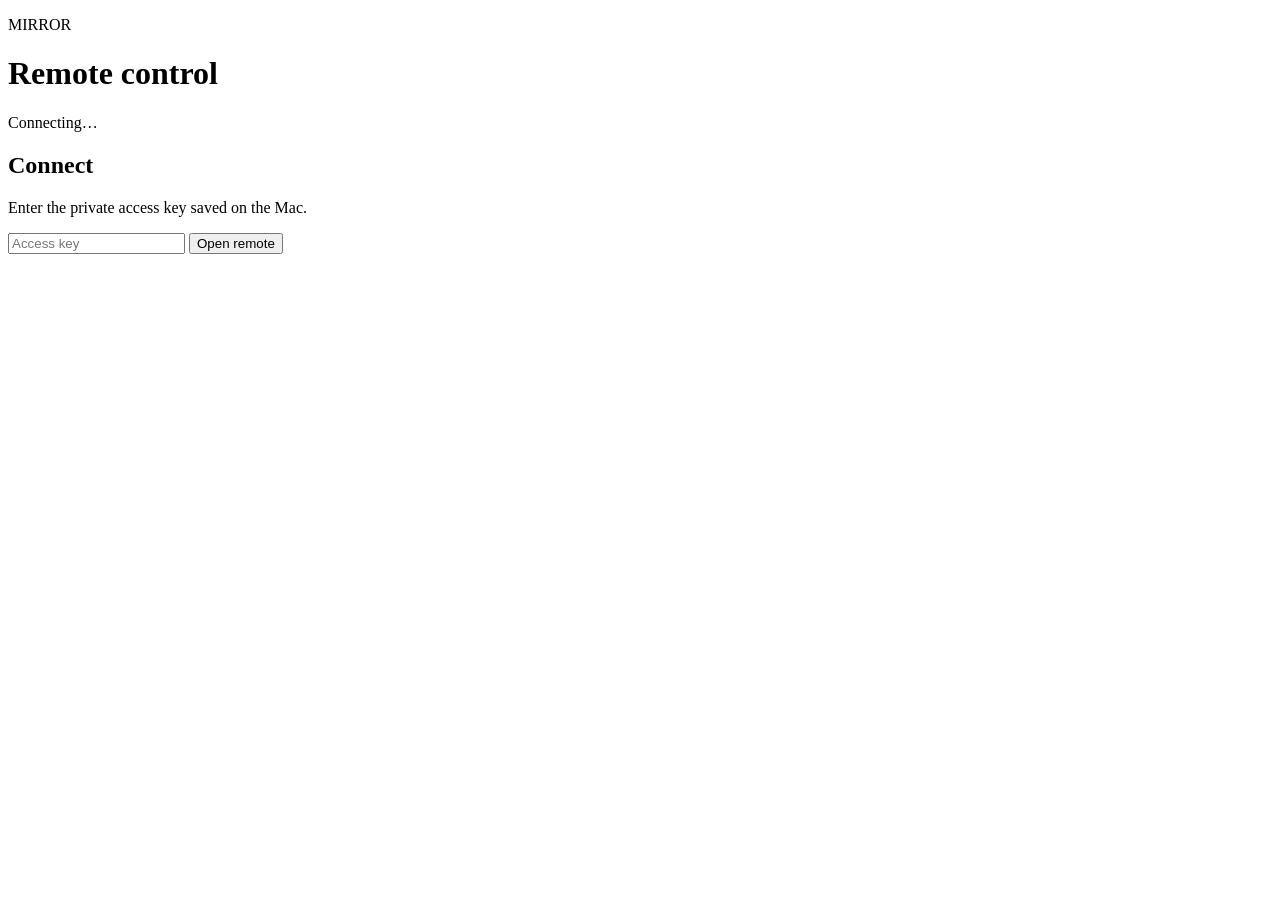
==== remote-control/index.html @ ed8fba6d "Recover Android system and add remote control" ====
<!doctype html>
<html lang="en">
<head>
  <meta charset="utf-8">
  <meta name="viewport" content="width=device-width, initial-scale=1, viewport-fit=cover">
  <meta name="theme-color" content="#080b0d">
  <title>Mirror Remote</title>
  <link rel="stylesheet" href="/styles.css">
</head>
<body>
  <main>
    <header>
      <div>
        <p class="eyebrow">MIRROR</p>
        <h1>Remote control</h1>
      </div>
      <span id="connection" class="status">Connecting…</span>
    </header>

    <section id="login" class="card login">
      <h2>Connect</h2>
      <p>Enter the private access key saved on the Mac.</p>
      <form id="login-form">
        <input id="token" type="password" autocomplete="current-password" placeholder="Access key" required>
        <button type="submit" class="primary">Open remote</button>
      </form>
    </section>

    <section id="remote" hidden>
      <div class="screen-wrap">
        <img id="screen" alt="Live Mirror screen" draggable="false">
        <div id="screen-message">Loading screen…</div>
      </div>

      <nav class="main-controls" aria-label="Android navigation">
        <button data-key="back" class="back">‹ <span>Back</span></button>
        <button data-key="home">● <span>Home</span></button>
        <button data-key="recents">▢ <span>Recent</span></button>
      </nav>

      <section class="card controls">
        <div class="launch-row">
          <button data-app="dashboard" class="primary">Mirror dashboard</button>
          <button data-app="settings">Android settings</button>
        </div>
        <div class="dpad" aria-label="Directional navigation">
          <button data-key="up" class="dpad-up" aria-label="Up">▲</button>
          <button data-key="left" class="dpad-left" aria-label="Left">◀</button>
          <button data-key="select" class="dpad-select" aria-label="Select">OK</button>
          <button data-key="right" class="dpad-right" aria-label="Right">▶</button>
          <button data-key="down" class="dpad-down" aria-label="Down">▼</button>
        </div>
        <div class="control-row">
          <button data-key="volumeDown">− <span>Volume</span></button>
          <button data-key="mute">Mute</button>
          <button data-key="volumeUp">+ <span>Volume</span></button>
        </div>
        <div class="control-row">
          <button data-key="wake">Wake</button>
          <button data-key="sleep">Sleep</button>
          <button id="open-mac">Mac view</button>
        </div>
        <form id="text-form" class="text-row">
          <input id="text" type="text" maxlength="300" autocomplete="off" placeholder="Type on the Mirror">
          <button type="submit" class="primary">Send</button>
        </form>
      </section>
      <p class="hint">Tap the live screen to click, drag to swipe, or use the directional pad. Back is always pinned above the iPhone home bar.</p>
    </section>
  </main>
  <script src="/app.js"></script>
</body>
</html>
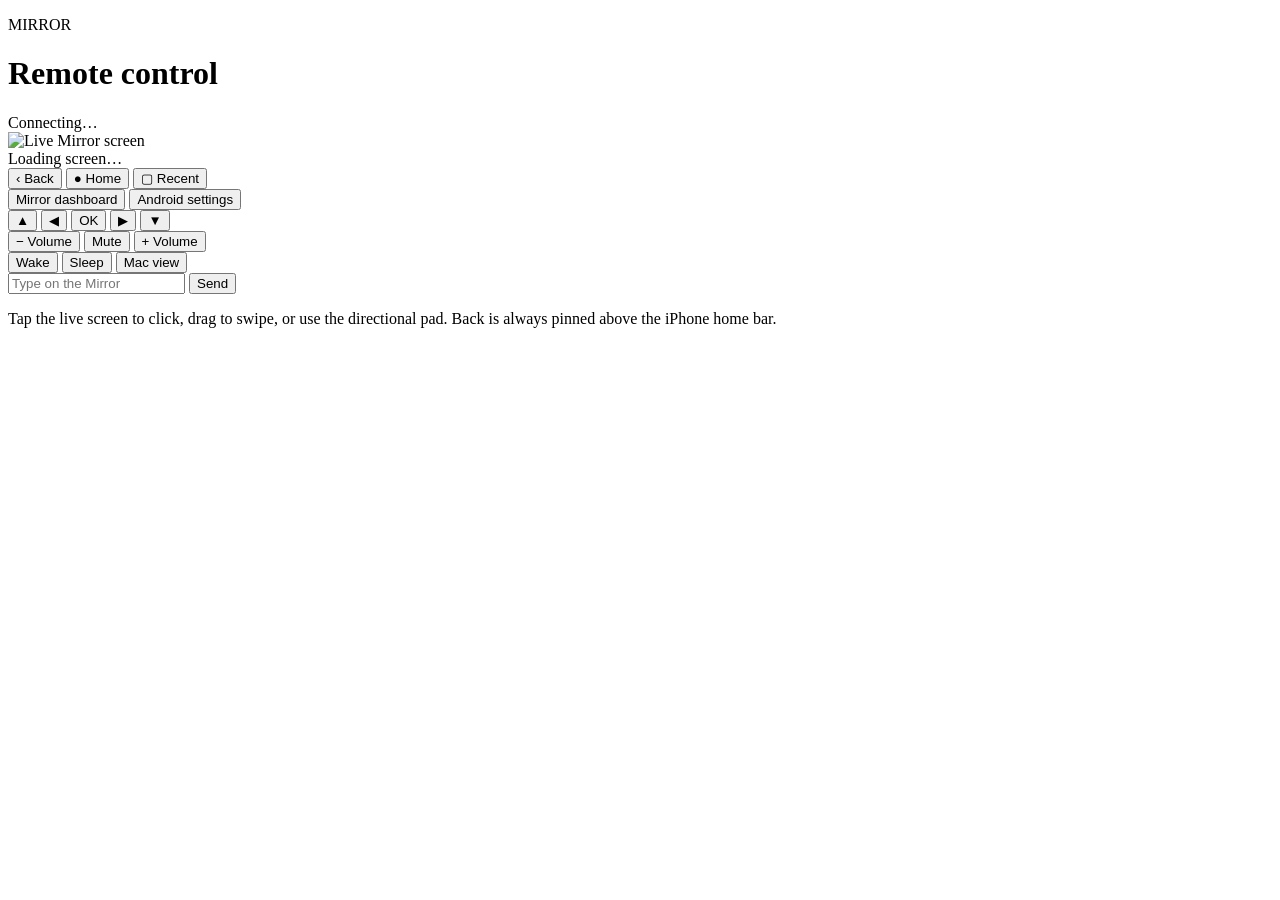
==== commit f4876306: "Finish local Mirror controls and camera recovery notes" ====
--- a/remote-control/index.html
+++ b/remote-control/index.html
@@ -17,16 +17,7 @@
       <span id="connection" class="status">Connecting…</span>
     </header>
 
-    <section id="login" class="card login">
-      <h2>Connect</h2>
-      <p>Enter the private access key saved on the Mac.</p>
-      <form id="login-form">
-        <input id="token" type="password" autocomplete="current-password" placeholder="Access key" required>
-        <button type="submit" class="primary">Open remote</button>
-      </form>
-    </section>
-
-    <section id="remote" hidden>
+    <section id="remote">
       <div class="screen-wrap">
         <img id="screen" alt="Live Mirror screen" draggable="false">
         <div id="screen-message">Loading screen…</div>
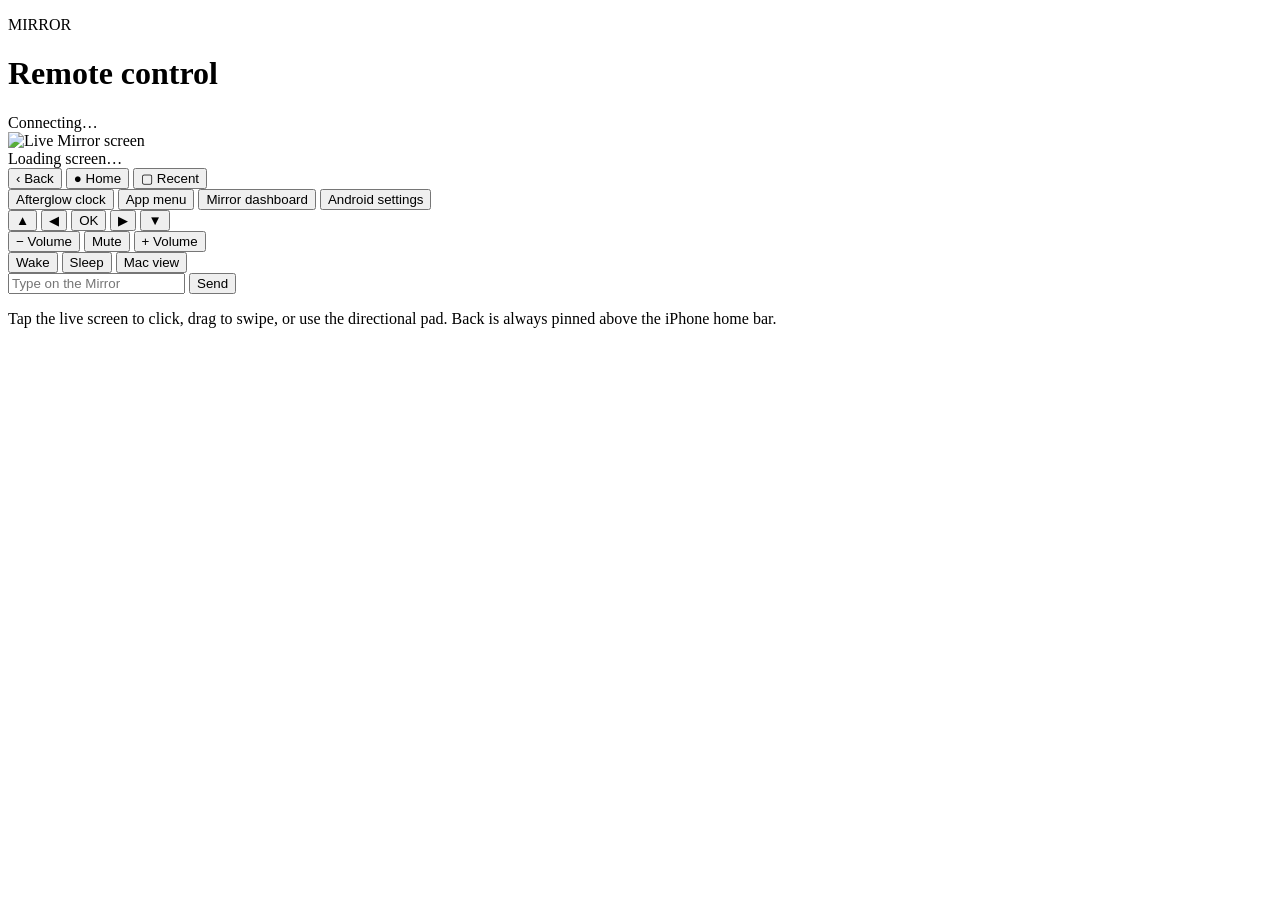
==== commit 9c28224c: "Add Afterglow clock app and checkpoint Mirror recovery" ====
--- a/remote-control/index.html
+++ b/remote-control/index.html
@@ -31,6 +31,8 @@
 
       <section class="card controls">
         <div class="launch-row">
+          <button data-app="clock" class="primary">Afterglow clock</button>
+          <button data-key="menu">App menu</button>
           <button data-app="dashboard" class="primary">Mirror dashboard</button>
           <button data-app="settings">Android settings</button>
         </div>
